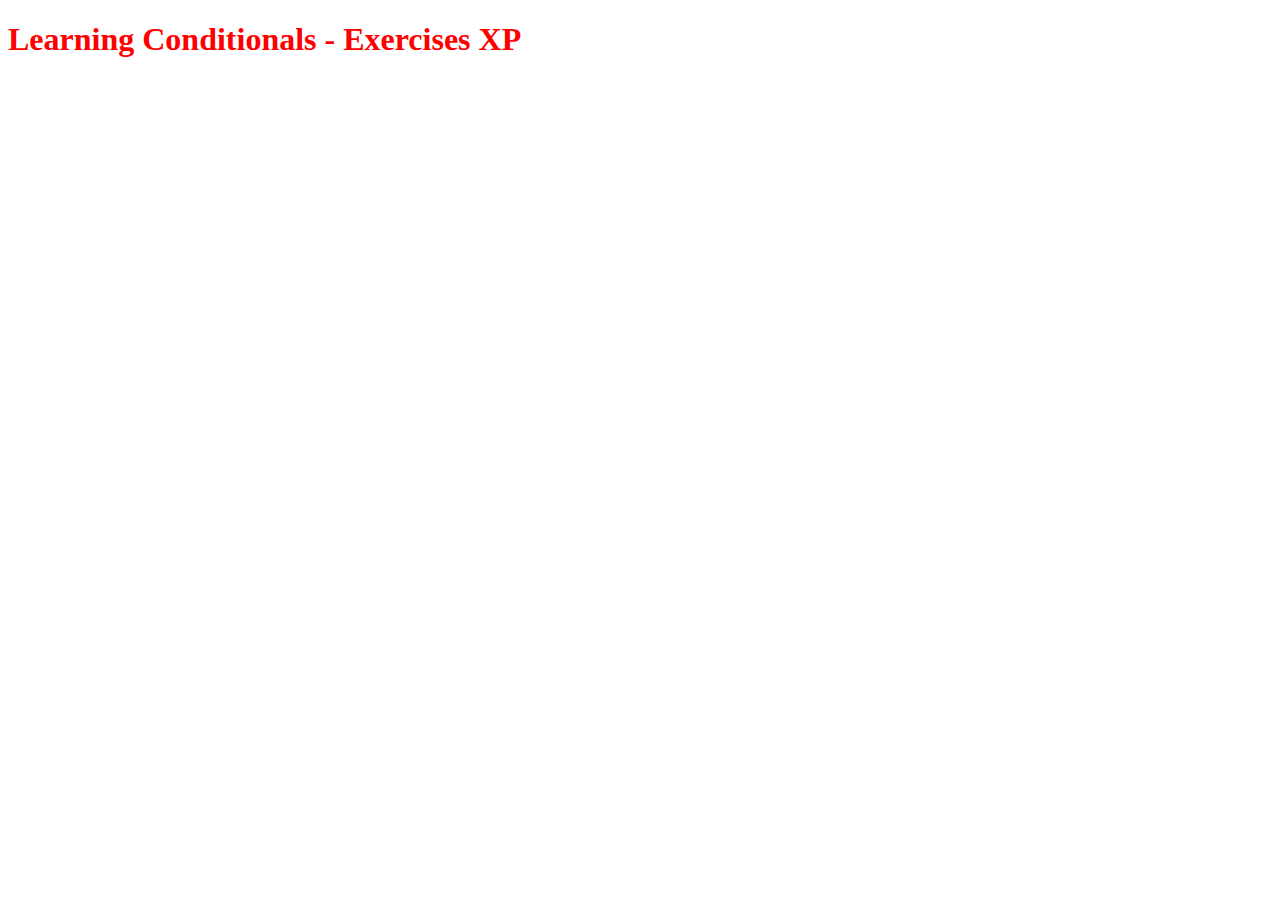
==== Week2/Day2/Learning_Conditionals/DailyChallenge/index.html @ 566e7d8f "homework update" ====
<!DOCTYPE html>
<html lang="en">
<head>
    <meta charset="UTF-8">
    <meta http-equiv="X-UA-Compatible" content="IE=edge">
    <meta name="viewport" content="width=device-width, initial-scale=1.0">
    <title>Document</title>
</head>
<body>
    <h1 style="color:red">Learning Conditionals - Exercises XP</h1>
    <script src="script.js"></script>
</body>
</html>
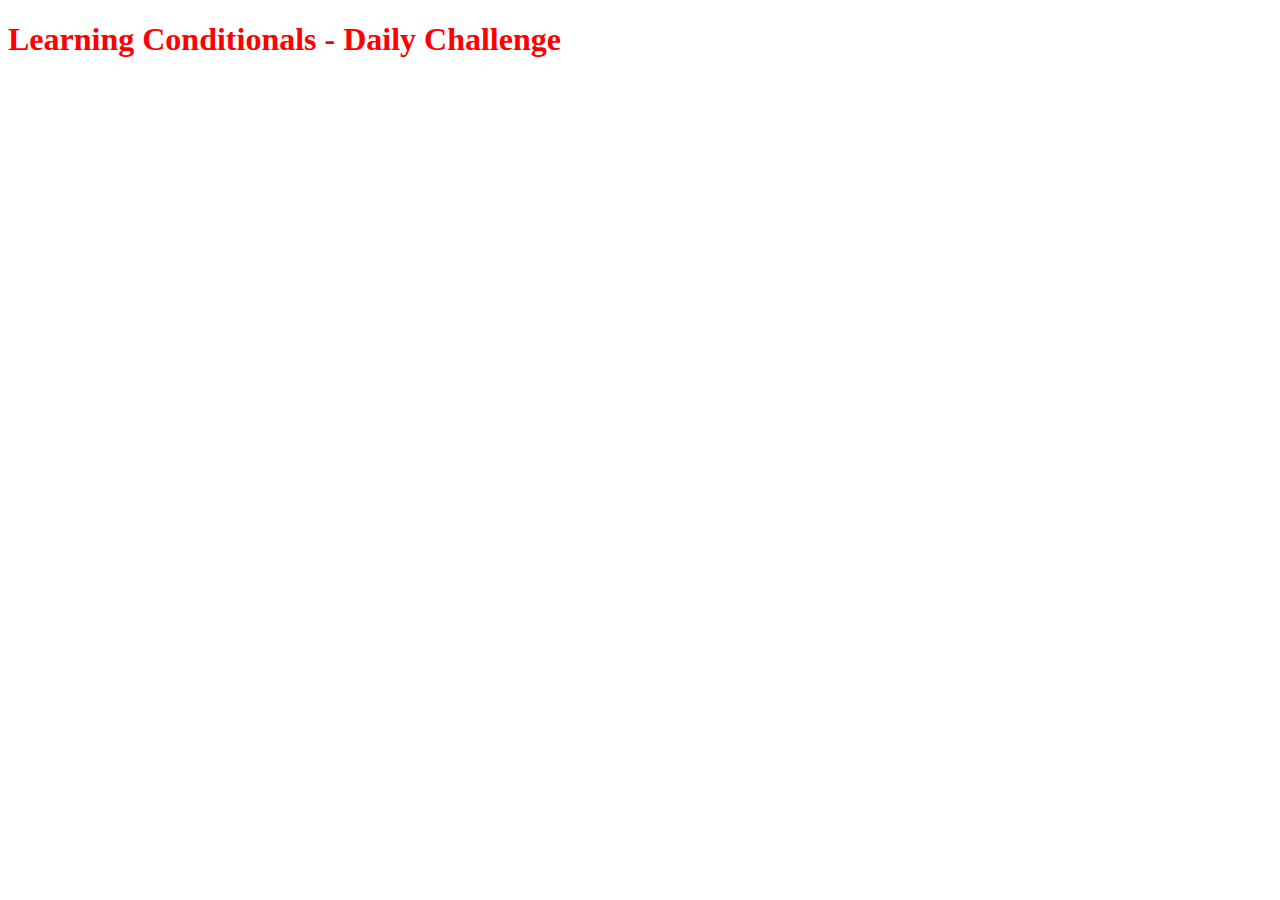
==== commit d3957ea4: "daily challenge upload" ====
--- a/Week2/Day2/Learning_Conditionals/DailyChallenge/index.html
+++ b/Week2/Day2/Learning_Conditionals/DailyChallenge/index.html
@@ -7,7 +7,7 @@
     <title>Document</title>
 </head>
 <body>
-    <h1 style="color:red">Learning Conditionals - Exercises XP</h1>
+    <h1 style="color:red">Learning Conditionals - Daily Challenge</h1>
     <script src="script.js"></script>
 </body>
 </html>